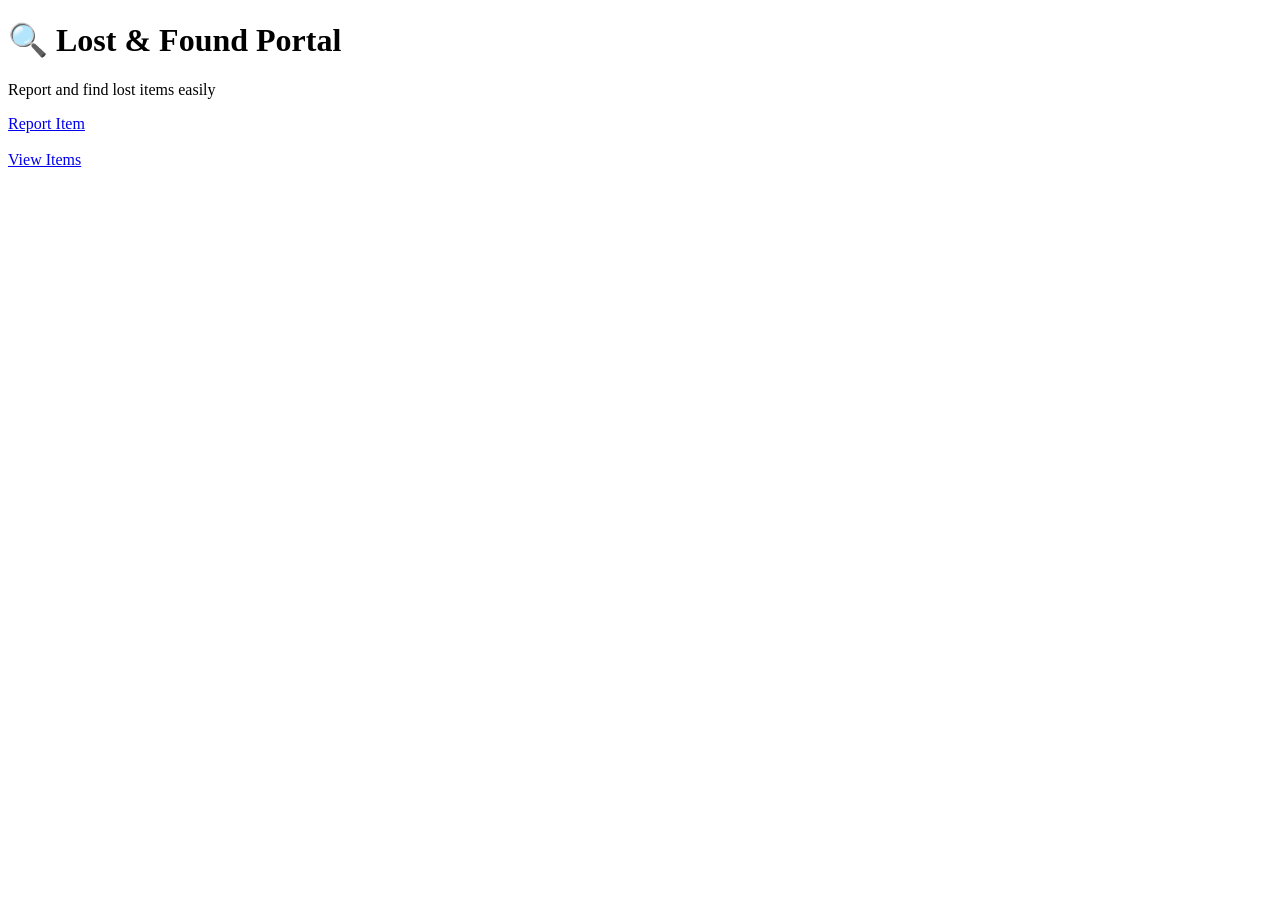
==== index.html @ 0f5ddaa1 "Basic Template" ====
<!DOCTYPE html>
<html>
<head>
  <title>Lost & Found Portal</title>
</head>
<body>
  <h1>🔍 Lost & Found Portal</h1>
  <p>Report and find lost items easily</p>
  <a href="report.php">Report Item</a><br><br>
  <a href="view.php">View Items</a>
</body>
</html>
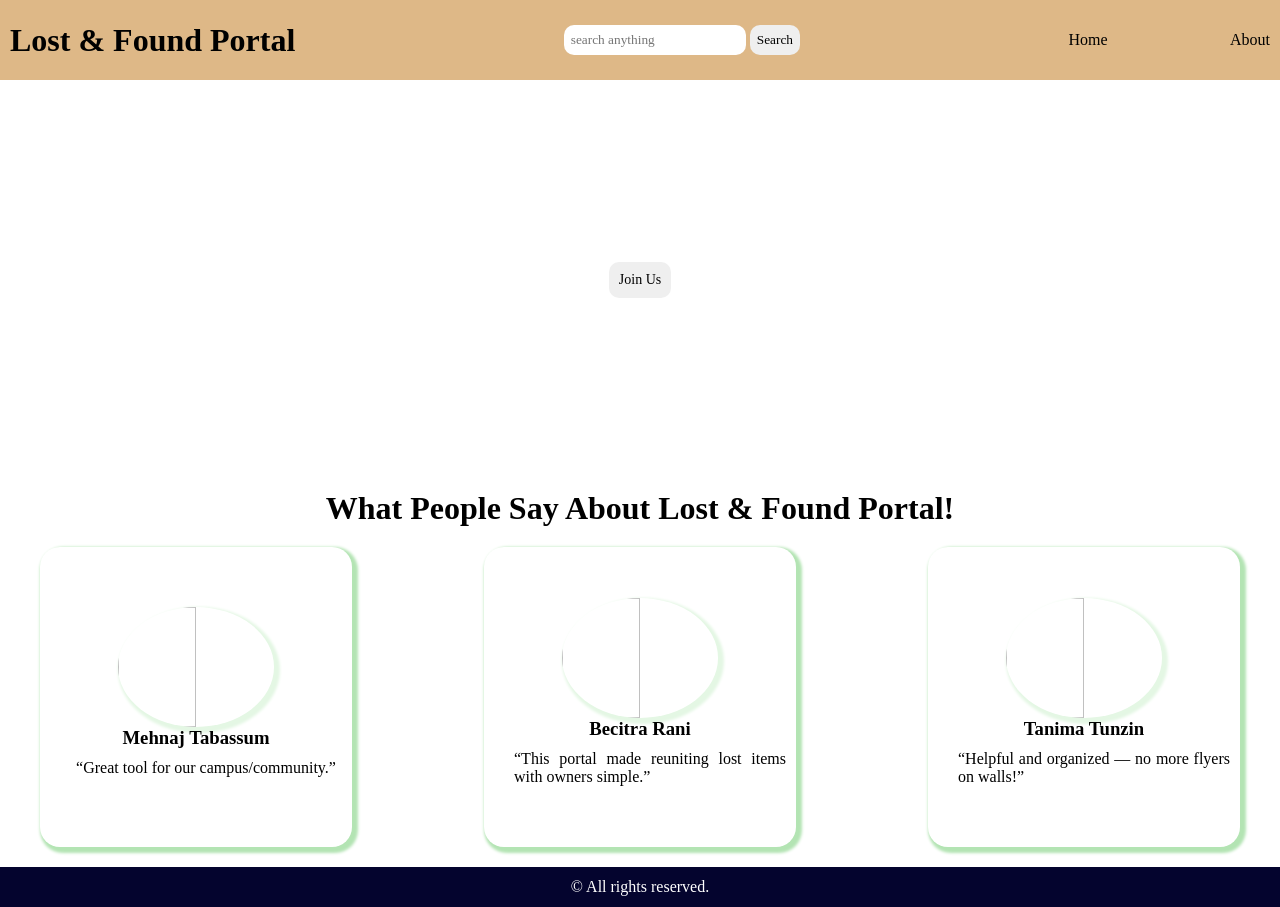
==== commit 7a56f755: "modify Dashboard, add login page" ====
--- a/index.html
+++ b/index.html
@@ -1,12 +1,56 @@
 <!DOCTYPE html>
-<html>
+<html lang="en">
 <head>
-  <title>Lost & Found Portal</title>
+    <meta charset="UTF-8">
+    <meta http-equiv="X-UA-Compatible" content="IE=edge">
+    <meta name="viewport" content="width=device-width, initial-scale=1.0">
+    <title>Dashboard</title>
+    <link rel="stylesheet" href="style.css">
 </head>
 <body>
-  <h1>🔍 Lost & Found Portal</h1>
-  <p>Report and find lost items easily</p>
-  <a href="report.php">Report Item</a><br><br>
-  <a href="view.php">View Items</a>
+    <div class="nav">
+        <div class="logo">
+            <h1>Lost & Found Portal</h1>
+        </div>
+        <div class="search">
+            <input type="text" name="serach" id="search" placeholder="search anything">
+            <input type="submit" value="Search">
+        </div>
+        <div class="links">
+            <a href="#">Home</a>
+            <a href="#">About</a>
+        </div>
+    </div>
+    <div class="hero">
+        <div class="button">
+            <a href="login.html">
+    <button>Join Us</button>
+</a>
+       </div>
+    </div>
+
+    <div class="head">
+        <h1>What People Say About Lost & Found Portal!</h1>
+    </div>
+    <div class="cards">
+        <div class="card">
+            <img src="mehnaj.jpg" alt="">
+            <h3>Mehnaj Tabassum</h3>
+            <p>“Great tool for our campus/community.”</p>
+        </div>
+        <div class="card">
+            <img src="becitra.jpg" alt="">
+            <h3>Becitra Rani</h3>
+            <p>“This portal made reuniting lost items with owners simple.”</p>
+        </div><div class="card">
+            <img src="tanima.jpg" alt="">
+            <h3>Tanima Tunzin</h3>
+            <p>“Helpful and organized — no more flyers on walls!”</p>
+        </div>
+    </div>
+
+    <div class="footer">
+        © All rights reserved.
+    </div>
 </body>
-</html>
+</html>
--- a/style.css
+++ b/style.css
@@ -0,0 +1,140 @@
+*{
+    margin: 0;
+    font-family: Cambria, Cochin, Georgia, Times, 'Times New Roman', serif;
+}
+
+#form2{
+    display: none;
+}
+
+fieldset{
+    border: none;
+    border-radius: 20px;
+    box-shadow: 3px 3px 3px 3px rgb(243, 221, 221);
+    margin: 20px;
+    width: 30%;
+    padding: 20px;
+}
+
+input, select{
+    border: 1px solid rgb(243, 198, 198);
+    border-radius: 10px;
+    padding: 5px;
+}
+
+p{
+    margin-left: 20px;
+}
+
+.nav{
+    height: 80px;
+    background-color: burlywood;
+    display: flex;
+    justify-content: space-between;
+    align-items: center;
+    padding: 0px 10px;
+}
+
+.logo h1{
+    color: black;
+}
+
+.search input{
+    border: none;
+    border-radius: 10px;
+    padding: 7px;
+}
+
+.links{
+    width: 16%;
+    display: flex;
+    justify-content: space-between;
+}
+
+.links a{
+    text-decoration: none;
+    color: black;
+}
+
+.hero{
+    height: 400px;
+    background-image: url("background.jpg");
+    background-position: center;
+    background-size: cover;
+    display: flex;
+    flex-direction: column;
+    justify-content: center;
+    align-items: center;
+}
+
+.button button{
+    border: none;
+    border-radius: 10px;
+    padding: 7px;
+    margin: 7px;
+    font-size: 14px;
+    padding: 10px;
+}
+
+.button button:hover{
+    background-color: green;
+    color: white;
+}
+
+.com{
+    display: flex;
+    flex-direction: column;
+    justify-content: center;
+    align-items: center;
+    padding: 0px 20px;
+}
+
+.com p{
+    text-align: justify;
+}
+
+.head h1{
+    margin: 10px;
+    text-align: center;
+}
+
+.cards{
+    display: flex;
+    justify-content: space-between;
+    align-items: center;
+    padding: 0px 20px;
+    margin: 20px;
+}
+
+.card{
+    height: 300px;
+    width: 26%;
+    border-radius: 20px;
+    box-shadow: 3px 3px 3px 3px rgb(179, 228, 179);
+    display: flex;
+    flex-direction: column;
+    justify-content: center;
+    align-items: center;
+}
+
+.card img{
+    height: 120px;
+    width: 50%;
+    border-radius: 50%;
+    box-shadow: 3px 3px 3px 3px rgb(228, 247, 228);
+
+}
+
+.card p{
+    text-align: justify;
+    padding: 10px;
+}
+
+.footer{
+    height: 40px;
+    background-color: rgb(4, 4, 46);
+    display: flex;
+    justify-content: center;
+    align-items: center;
+    color: white;
+}
